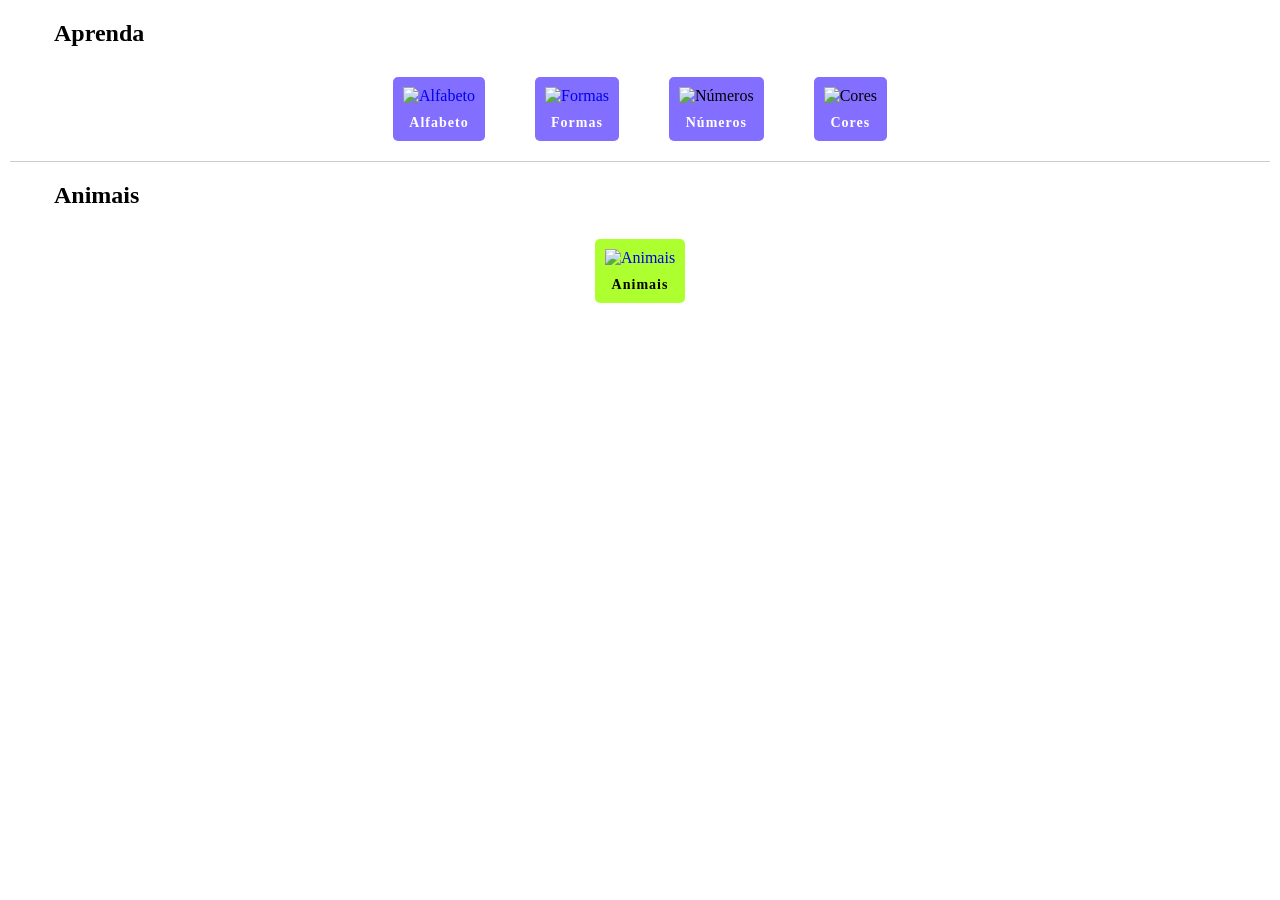
==== index.html @ d4785342 "alterado title" ====
<!DOCTYPE html>
<html lang="pt-br">

<head>
  <meta charset="UTF-8">
  <meta name="viewport" content="width=device-width, initial-scale=1.0">
  <link rel="stylesheet" href="./style/home-app.css">
  <link rel="stylesheet" href="style/loading.css">
  <title>FalaKids</title>
</head>

<body>
  <main>
    <section class="section-aprenda">
      <h1 class="titulo-aprenda">Aprenda</h1>
      <ul>
        <li class="alfabeto"><a href="https://kscarvalho.github.io/ajuda-falar/alfabeto.html"><img src="./img-home/ABC 200x200.jpg" alt="Alfabeto"><strong>Alfabeto</strong></a></li>

        <li class="formas"><a href="formas.html"><img src="./img-home/Formas 200x200.jpg" alt="Formas"><strong>Formas</strong></a></li>

        <li class="numeros"><img src="./img-home/números 200x200.jpg" alt="Números"><strong>Números</strong></li>

        <li class="cores"><img src="./img-home/cores 200x200.jpg" alt="Cores"><strong>Cores</strong></li>
      </ul>
    </section>

    <section class="section-animais">
      <h1 class="titulo-animais">Animais</h1>
      <ul>
        <li class="domestico"><a href="https://kscarvalho.github.io/ajuda-falar/animais.html"><img src="./img-home/animal 200x200.jpg" alt="Animais"><strong>Animais</strong></a></li>
      </ul>
    </section>

    <!--<section class="section-alimetos">
            <h1 class="titulo-alimentos">Alimentos</h1>
            <ul>
              <li class="domestico"><a href="https://kscarvalho.github.io/ajuda-falar/animais.html"><img src="./img-home/animal 200x200.jpg" alt="Animais"><strong>Bebidas</strong></a></li>
              <li class="domestico"><a href="https://kscarvalho.github.io/ajuda-falar/animais.html"><img src="./img-home/animal 200x200.jpg" alt="Animais"><strong>Bebidas</strong></a></li>
            </ul>
        </section>-->

    <script src="./loading.js"></script>

  </main>
</body>

</html>
---- style/home-app.css ----
* {
  padding: 0px;
  margin: 0px;
}

body {
  margin: 0px 10px 0px 10px;
}


.branco{
  background: #fff;
}

ul {
  display: flex;
  flex-wrap: wrap;
  justify-content: center;
  gap: 50px;
}

li {
  display: block;
  list-style-type: none;
  border-radius: 5px;
  cursor: pointer;
}

.alfabeto, .formas, .numeros, .cores{
  background: #836FFF;
}

.domestico{
  background: #ADFF2F;
}

strong {
  display: block;
  font-size: 14px;
  letter-spacing: 1px;
  text-align: center;
  margin-bottom: 10px;
}

img {
  padding: 10px;
  width: 100px;
}
.section-aprenda{
  margin-bottom: 20px;
}

.section-aprenda ul strong {
  color: #fff;
}

.section-animais{
  border-top: solid 1px #cdcdcd;
}

.section-animais ul strong{
  color: #000;
}

.titulo-aprenda {
  color: #000;
  font-size: 24px;
  margin: 20px;
  margin-left: 44px;
  padding-bottom: 10px;
}

.titulo-animais {
  color: #000;
  font-size: 24px;
  margin: 20px;
  padding-bottom: 10px;
  margin-left: 44px;
}

a {
  text-decoration: none;
}
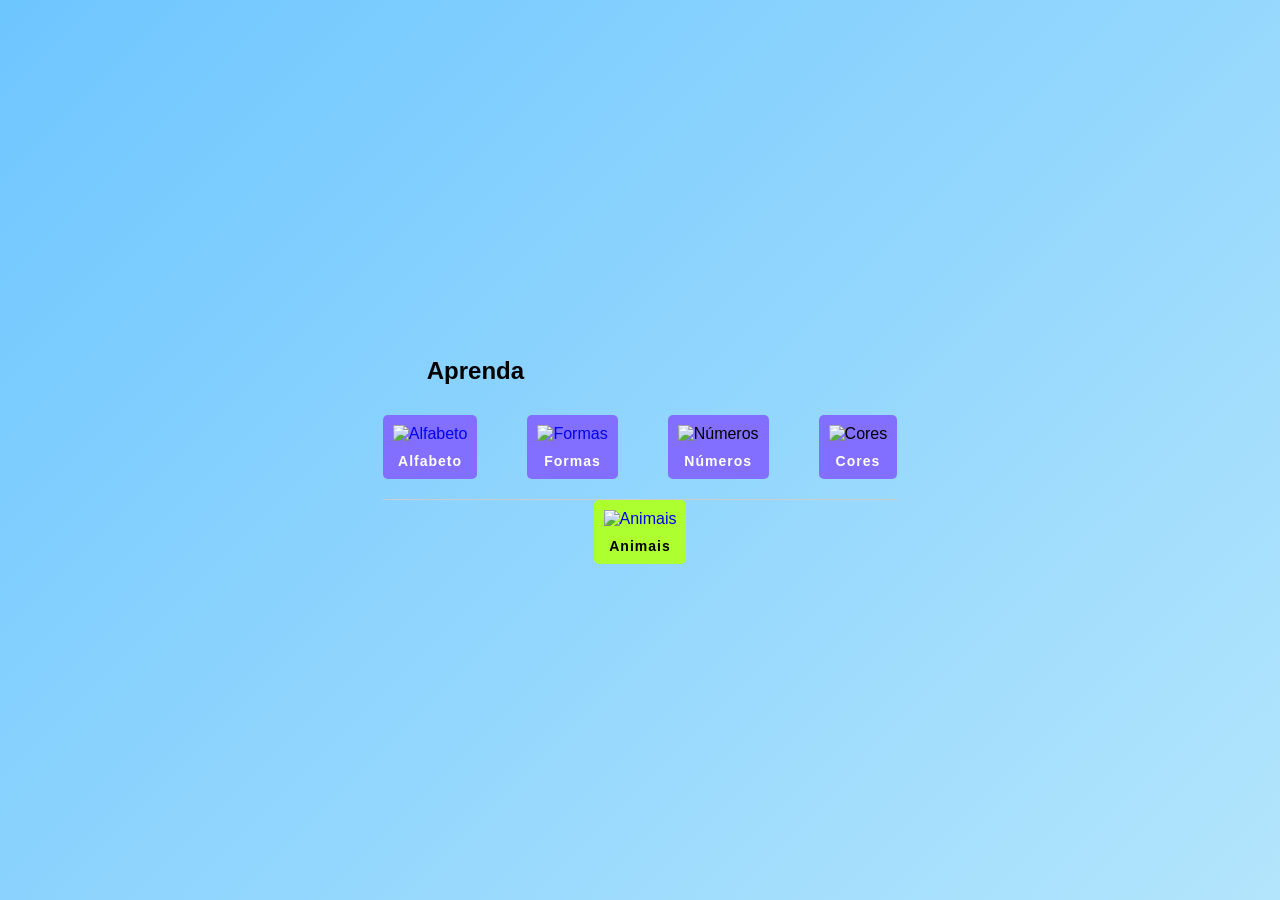
==== commit 6471babc: "ajustado body e remove h1" ====
--- a/index.html
+++ b/index.html
@@ -25,7 +25,6 @@
     </section>
 
     <section class="section-animais">
-      <h1 class="titulo-animais">Animais</h1>
       <ul>
         <li class="domestico"><a href="https://kscarvalho.github.io/ajuda-falar/animais.html"><img src="./img-home/animal 200x200.jpg" alt="Animais"><strong>Animais</strong></a></li>
       </ul>
--- a/style/home-app.css
+++ b/style/home-app.css
@@ -1,10 +1,15 @@
 * {
   padding: 0px;
   margin: 0px;
+  font-family: 'Segoe UI', sans-serif;
 }
 
 body {
-  margin: 0px 10px 0px 10px;
+   background: linear-gradient(135deg, #6ec6ff, #b3e5fc);
+      height: 100vh;
+      display: flex;
+      align-items: center;
+      justify-content: center;
 }
 
 
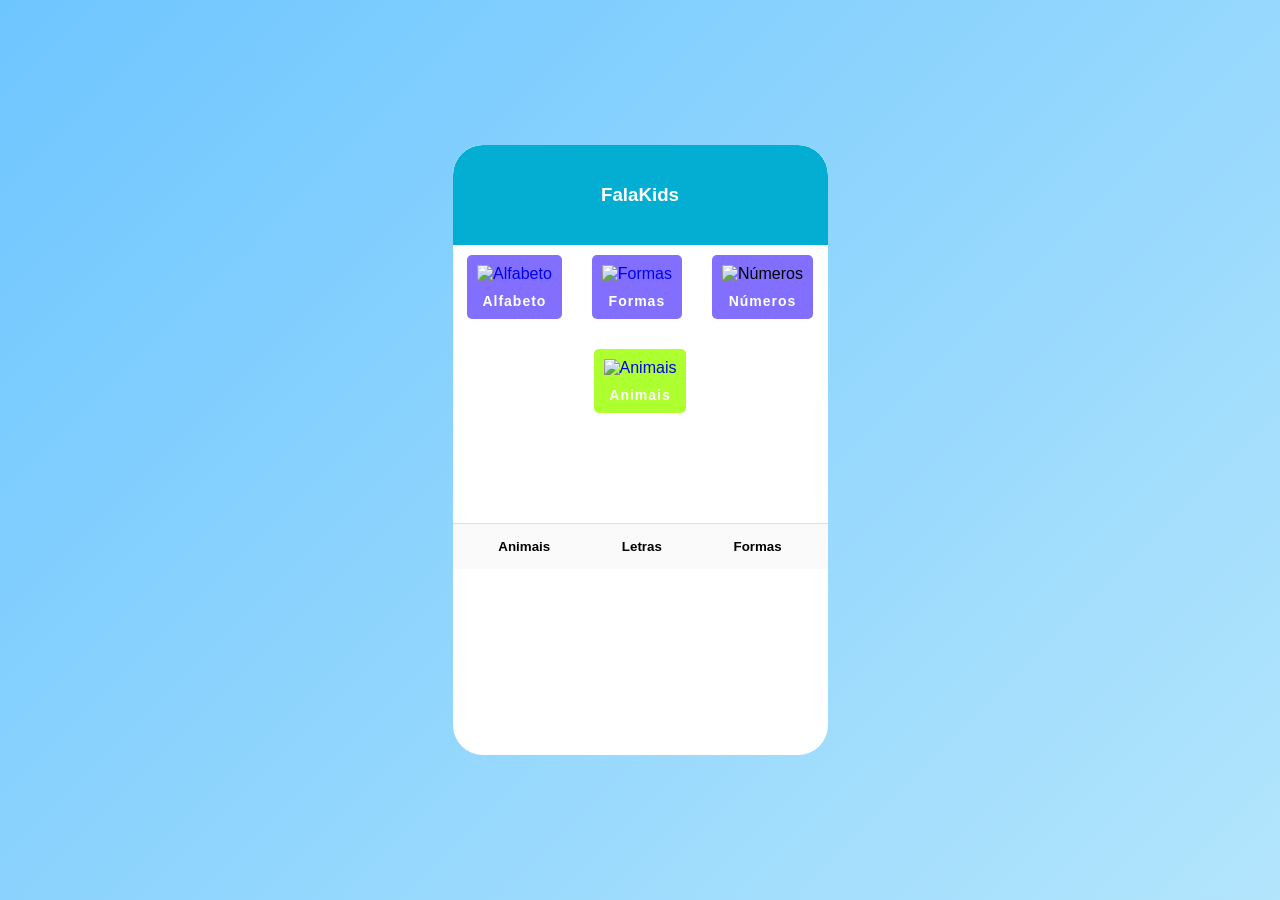
==== commit 7108531b: "varias alteracoes" ====
--- a/index.html
+++ b/index.html
@@ -5,42 +5,38 @@
   <meta charset="UTF-8">
   <meta name="viewport" content="width=device-width, initial-scale=1.0">
   <link rel="stylesheet" href="./style/home-app.css">
-  <link rel="stylesheet" href="style/loading.css">
   <title>FalaKids</title>
 </head>
 
 <body>
-  <main>
     <section class="section-aprenda">
-      <h1 class="titulo-aprenda">Aprenda</h1>
+      <nav>
+        <h1>FalaKids</h1>
+      </nav>
+
       <ul>
-        <li class="alfabeto"><a href="https://kscarvalho.github.io/ajuda-falar/alfabeto.html"><img src="./img-home/ABC 200x200.jpg" alt="Alfabeto"><strong>Alfabeto</strong></a></li>
+        <li class="alfabeto"><a href="https://kscarvalho.github.io/FalaKids/alfabeto.html"><img src="./img-home/ABC 200x200.jpg" alt="Alfabeto"><strong>Alfabeto</strong></a></li>
 
         <li class="formas"><a href="formas.html"><img src="./img-home/Formas 200x200.jpg" alt="Formas"><strong>Formas</strong></a></li>
 
         <li class="numeros"><img src="./img-home/números 200x200.jpg" alt="Números"><strong>Números</strong></li>
 
-        <li class="cores"><img src="./img-home/cores 200x200.jpg" alt="Cores"><strong>Cores</strong></li>
+        <!-- <li class="cores"><img src="./img-home/cores 200x200.jpg" alt="Cores"><strong>Cores</strong></li> -->
+
+        <li class="domestico"><a href="https://kscarvalho.github.io/FalaKids/animais.html"><img src="./img-home/animal 200x200.jpg" alt="Animais"><strong>Animais</strong></a></li>
+
       </ul>
+
+        <footer>
+          <button class="nav-btn">Animais</button>
+          <button class="nav-btn">Letras</button>
+          <button class="nav-btn">Formas</button>
+        </footer>
     </section>
 
-    <section class="section-animais">
-      <ul>
-        <li class="domestico"><a href="https://kscarvalho.github.io/ajuda-falar/animais.html"><img src="./img-home/animal 200x200.jpg" alt="Animais"><strong>Animais</strong></a></li>
-      </ul>
-    </section>
-
-    <!--<section class="section-alimetos">
-            <h1 class="titulo-alimentos">Alimentos</h1>
-            <ul>
-              <li class="domestico"><a href="https://kscarvalho.github.io/ajuda-falar/animais.html"><img src="./img-home/animal 200x200.jpg" alt="Animais"><strong>Bebidas</strong></a></li>
-              <li class="domestico"><a href="https://kscarvalho.github.io/ajuda-falar/animais.html"><img src="./img-home/animal 200x200.jpg" alt="Animais"><strong>Bebidas</strong></a></li>
-            </ul>
-        </section>-->
-
-    <script src="./loading.js"></script>
-
+    <script src="./loading.js"></script>    
   </main>
+   
 </body>
 
 </html>
--- a/style/home-app.css
+++ b/style/home-app.css
@@ -4,14 +4,28 @@
   font-family: 'Segoe UI', sans-serif;
 }
 
-body {
-   background: linear-gradient(135deg, #6ec6ff, #b3e5fc);
-      height: 100vh;
-      display: flex;
-      align-items: center;
-      justify-content: center;
+html {
+  display: flex;
+  justify-content: center;
 }
 
+body {
+  display: flex;
+  background: linear-gradient(135deg, #6ec6ff, #b3e5fc);
+  height: 100vh;
+  align-items: center;
+}
+
+nav {
+  display: flex;
+  color: #fff;
+  justify-content: center;
+  align-items: center;
+  height: 100px;
+  background: #03AED2;
+  margin-bottom: 10px;
+  border-radius: 30px 30px 0 0 ;
+}
 
 .branco{
   background: #fff;
@@ -21,7 +35,8 @@
   display: flex;
   flex-wrap: wrap;
   justify-content: center;
-  gap: 50px;
+  gap: 30px;
+  margin: 10px;
 }
 
 li {
@@ -52,7 +67,15 @@
   width: 100px;
 }
 .section-aprenda{
+  margin: 0 auto;
   margin-bottom: 20px;
+  max-width: 375px;
+  height: 610px;
+  background: #fff;
+  margin: 10px;
+  border-radius: 30px;
+  margin: 10 auto;
+  overflow: hidden;  
 }
 
 .section-aprenda ul strong {
@@ -87,3 +110,21 @@
   text-decoration: none;
 }
 
+footer {
+  display: flex;
+  max-width: 610px;
+  justify-content: space-around;
+  padding: 10px;
+  background: #fafafa;
+  border-top: 1px solid #ddd;
+  margin-top: 110px;
+      
+}
+
+button {
+  border: none;
+  padding: 5px;
+  font-weight: 600;
+  padding: 5px;
+  background: 0;
+}
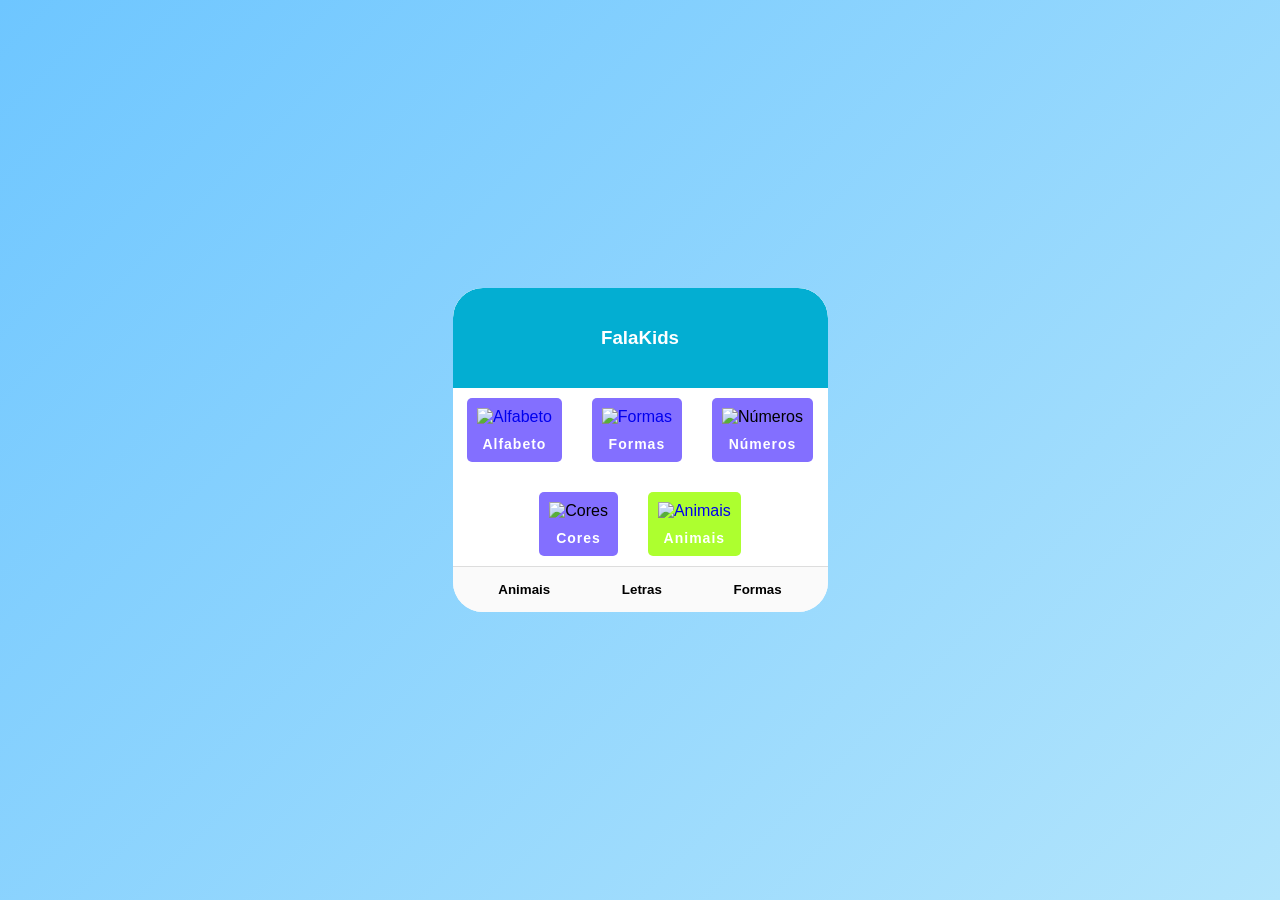
==== commit b9779007: "add media" ====
--- a/index.html
+++ b/index.html
@@ -21,7 +21,7 @@
 
         <li class="numeros"><img src="./img-home/números 200x200.jpg" alt="Números"><strong>Números</strong></li>
 
-        <!-- <li class="cores"><img src="./img-home/cores 200x200.jpg" alt="Cores"><strong>Cores</strong></li> -->
+        <li class="cores"><img src="./img-home/cores 200x200.jpg" alt="Cores"><strong>Cores</strong></li>
 
         <li class="domestico"><a href="https://kscarvalho.github.io/FalaKids/animais.html"><img src="./img-home/animal 200x200.jpg" alt="Animais"><strong>Animais</strong></a></li>
 
--- a/style/home-app.css
+++ b/style/home-app.css
@@ -18,6 +18,7 @@
 
 nav {
   display: flex;
+  font-size: 1rem;
   color: #fff;
   justify-content: center;
   align-items: center;
@@ -25,6 +26,16 @@
   background: #03AED2;
   margin-bottom: 10px;
   border-radius: 30px 30px 0 0 ;
+}
+
+@media (max-width: 359px) {
+ nav {
+  height: 60px;
+  font-size: 0.8rem;
+ }
+ ul {
+  gap: 10px;
+ }
 }
 
 .branco{
@@ -67,10 +78,10 @@
   width: 100px;
 }
 .section-aprenda{
-  margin: 0 auto;
+  /* margin: 0 auto; */
   margin-bottom: 20px;
   max-width: 375px;
-  height: 610px;
+  height: auto;
   background: #fff;
   margin: 10px;
   border-radius: 30px;
@@ -117,8 +128,6 @@
   padding: 10px;
   background: #fafafa;
   border-top: 1px solid #ddd;
-  margin-top: 110px;
-      
 }
 
 button {
